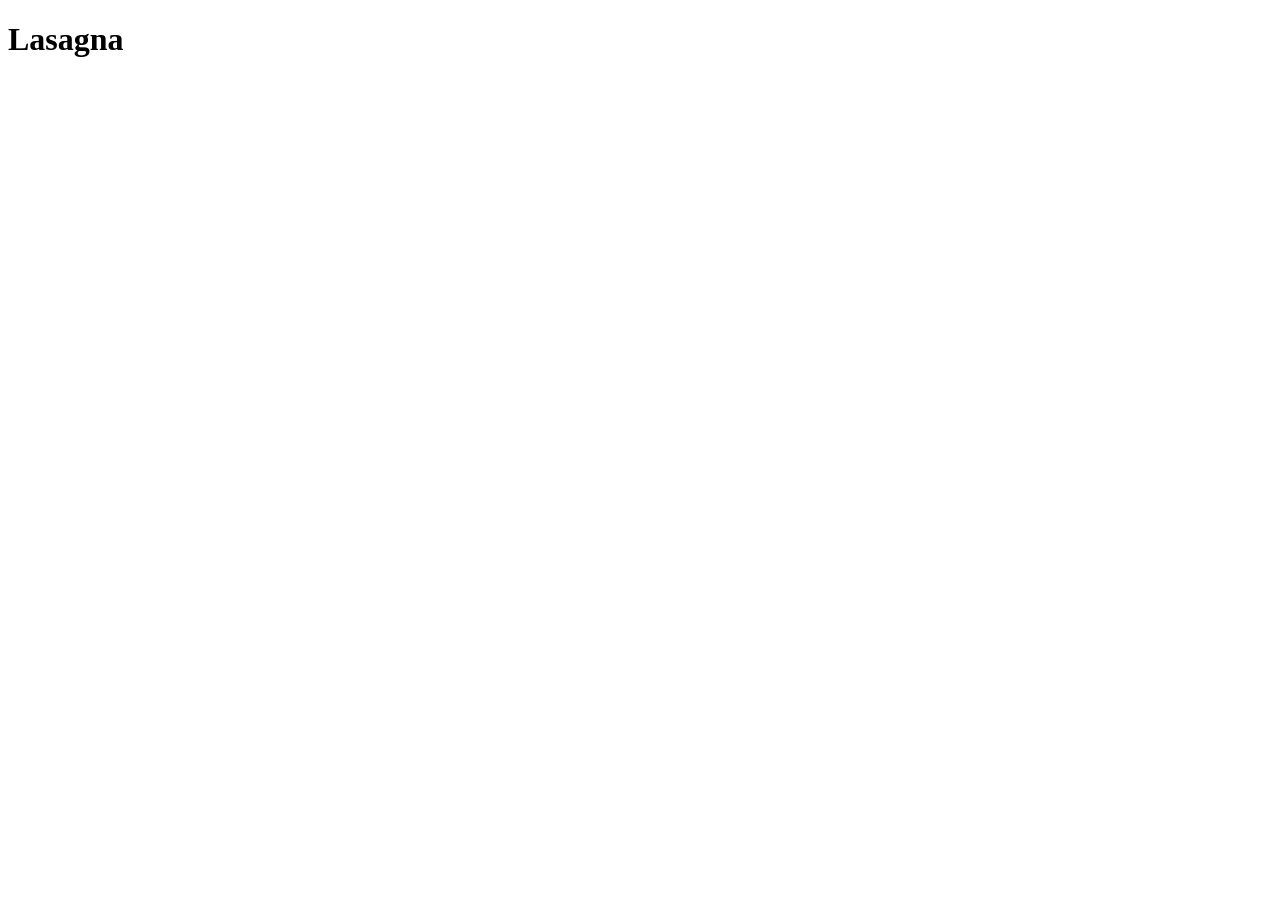
==== recipes/lasagna.html @ d26234c6 "Create lasagna.html file with a h1 element added" ====
<!DOCTYPE html>
<html lang="en">
  <head>
    <meta charset="UTF-8" />
    <meta name="viewport" content="width=device-width, initial-scale=1.0" />
    <title>Lasagna Recipe</title>
  </head>
  <body>
    <h1>Lasagna</h1>
  </body>
</html>
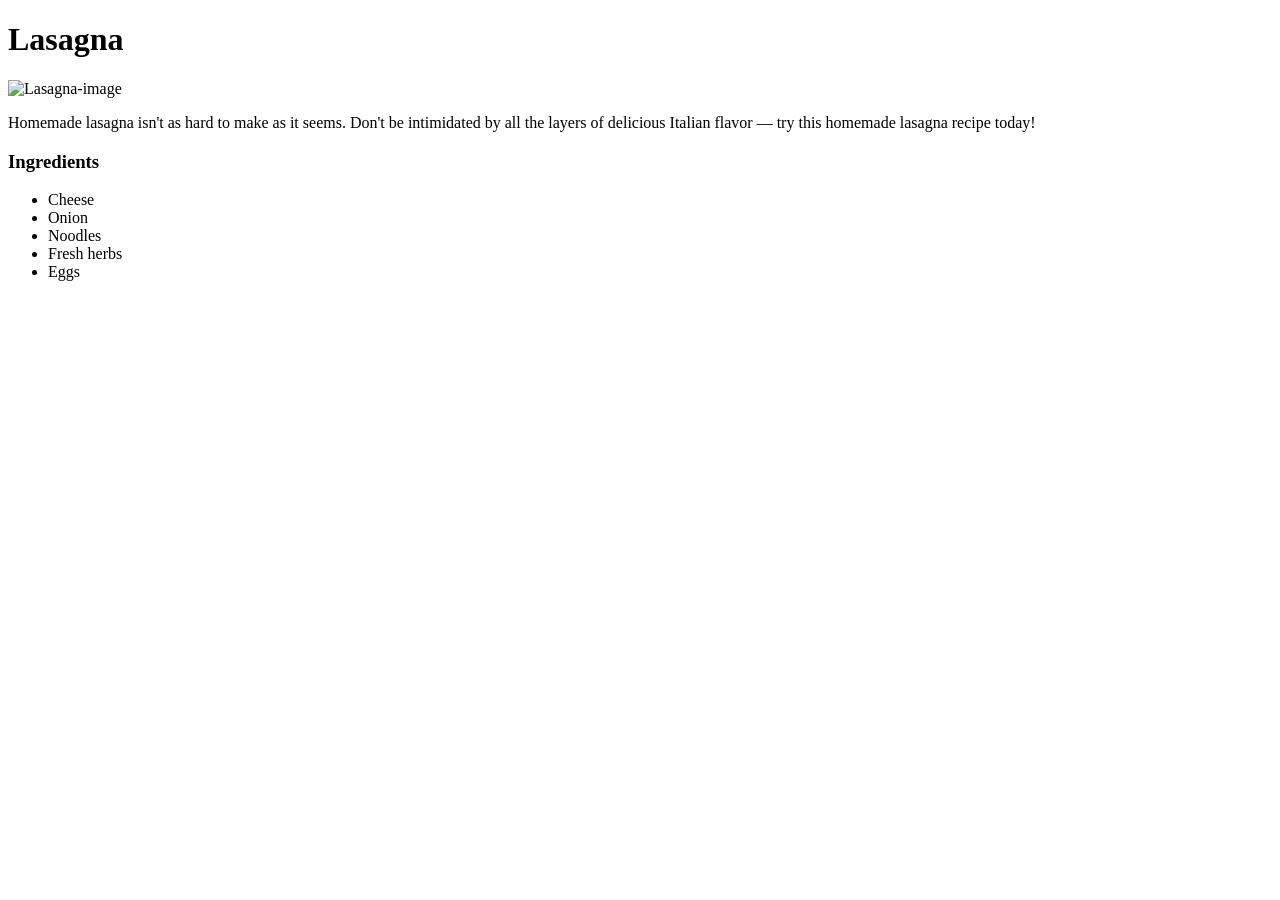
==== commit 3e51174a: "Add description of recipe and list of ingredients" ====
--- a/recipes/lasagna.html
+++ b/recipes/lasagna.html
@@ -7,5 +7,22 @@
   </head>
   <body>
     <h1>Lasagna</h1>
+    <img
+      src="https://www.allrecipes.com/thmb/eBUSgOli6tBHvzUoevbed9a6py4=/750x0/filters:no_upscale():max_bytes(150000):strip_icc()/19344_homemade-lasagna_Rita2-3x2-1-7da94c32febf48dfbcc2d29b06f54e67.jpg"
+      alt="Lasagna-image"
+    />
+    <p>
+      Homemade lasagna isn't as hard to make as it seems. Don't be intimidated
+      by all the layers of delicious Italian flavor — try this homemade lasagna
+      recipe today!
+    </p>
+    <h3>Ingredients</h3>
+    <ul>
+      <li>Cheese</li>
+      <li>Onion</li>
+      <li>Noodles</li>
+      <li>Fresh herbs</li>
+      <li>Eggs</li>
+    </ul>
   </body>
 </html>
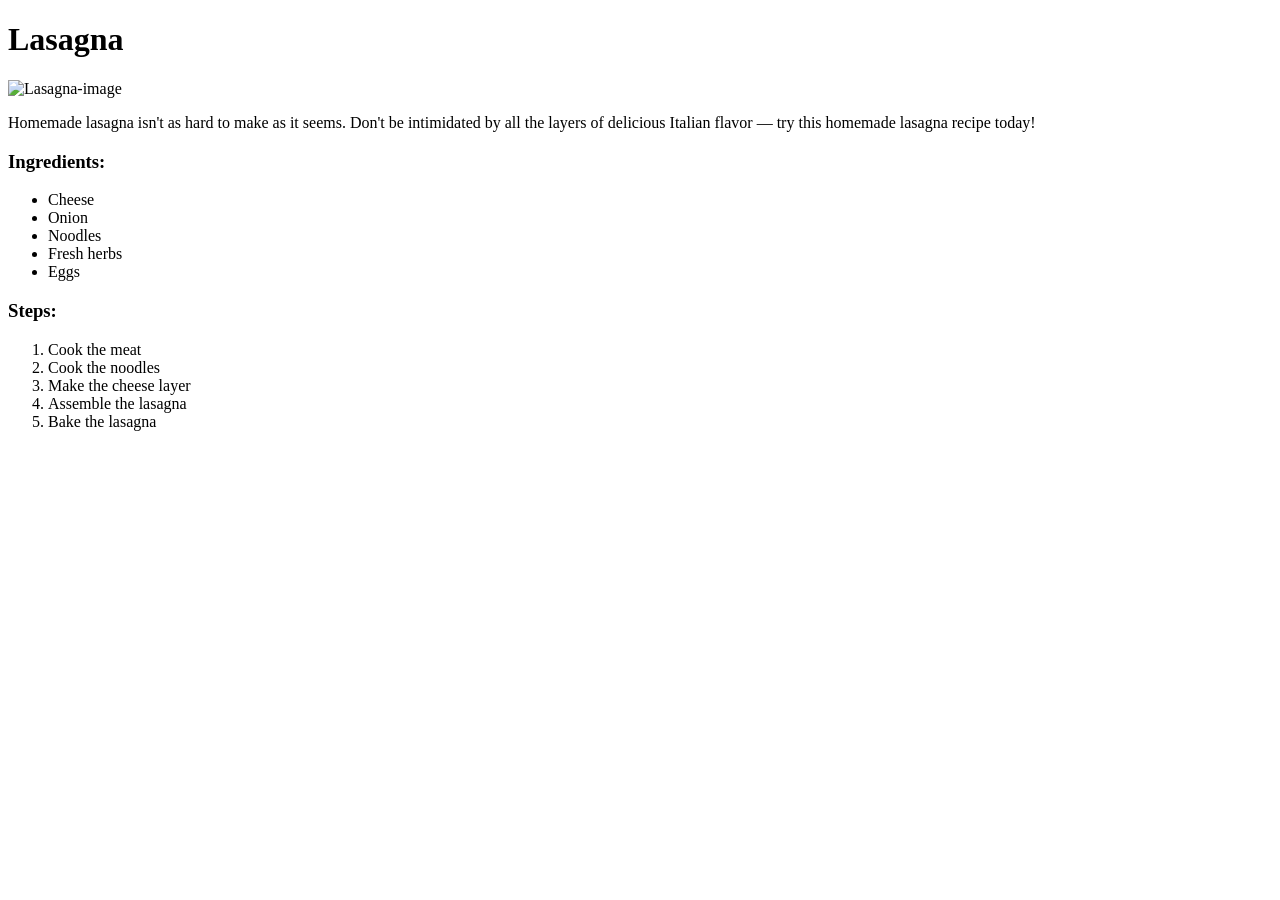
==== commit 73cc921d: "Add steps to follow when preparing the meal" ====
--- a/recipes/lasagna.html
+++ b/recipes/lasagna.html
@@ -16,7 +16,7 @@
       by all the layers of delicious Italian flavor — try this homemade lasagna
       recipe today!
     </p>
-    <h3>Ingredients</h3>
+    <h3>Ingredients:</h3>
     <ul>
       <li>Cheese</li>
       <li>Onion</li>
@@ -24,5 +24,14 @@
       <li>Fresh herbs</li>
       <li>Eggs</li>
     </ul>
+
+    <h3>Steps:</h3>
+    <ol>
+      <li>Cook the meat</li>
+      <li>Cook the noodles</li>
+      <li>Make the cheese layer</li>
+      <li>Assemble the lasagna</li>
+      <li>Bake the lasagna</li>
+    </ol>
   </body>
 </html>
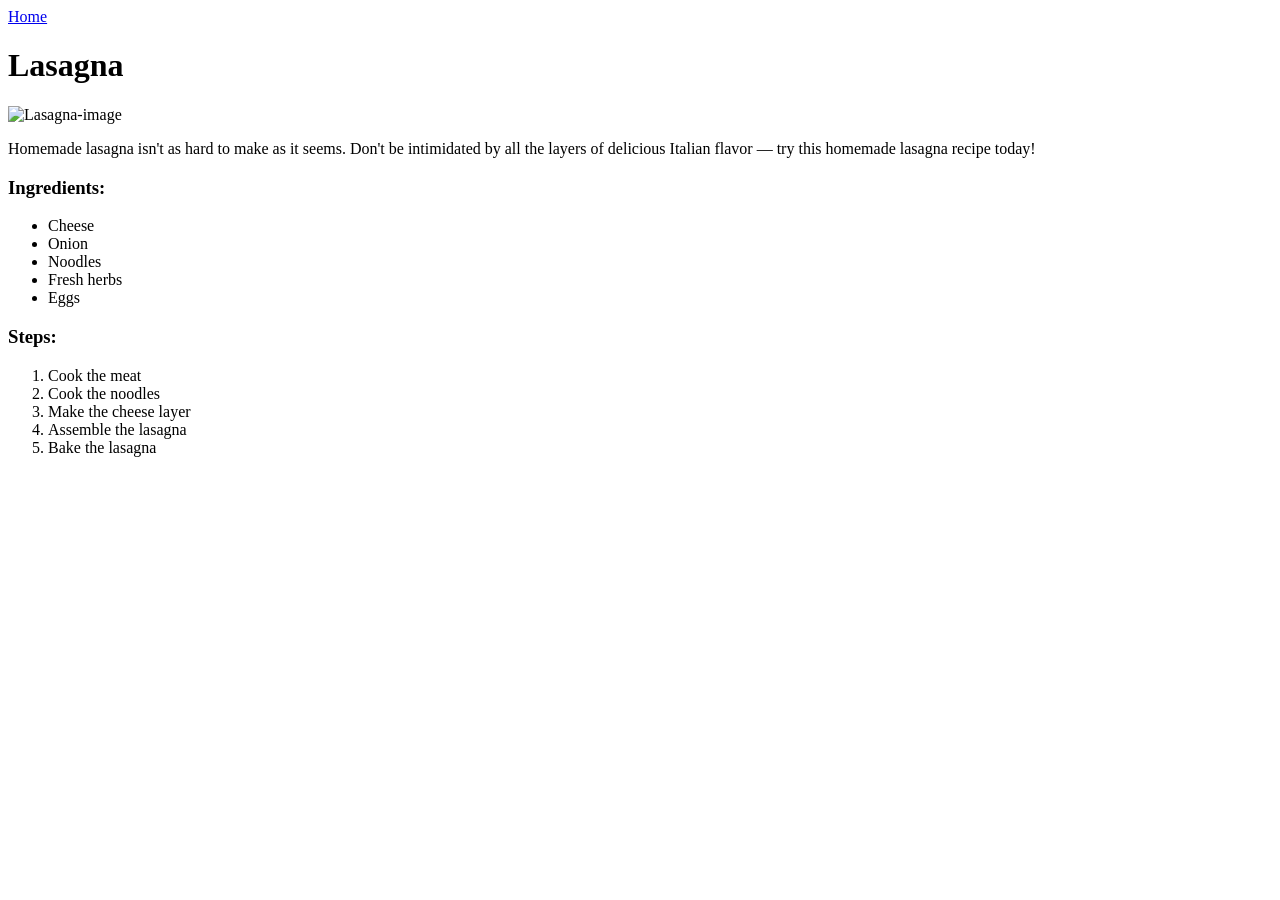
==== commit 2f195266: "include home and lasagna recipe links" ====
--- a/recipes/lasagna.html
+++ b/recipes/lasagna.html
@@ -6,6 +6,7 @@
     <title>Lasagna Recipe</title>
   </head>
   <body>
+    <a href="../index.html">Home</a>
     <h1>Lasagna</h1>
     <img
       src="https://www.allrecipes.com/thmb/eBUSgOli6tBHvzUoevbed9a6py4=/750x0/filters:no_upscale():max_bytes(150000):strip_icc()/19344_homemade-lasagna_Rita2-3x2-1-7da94c32febf48dfbcc2d29b06f54e67.jpg"
